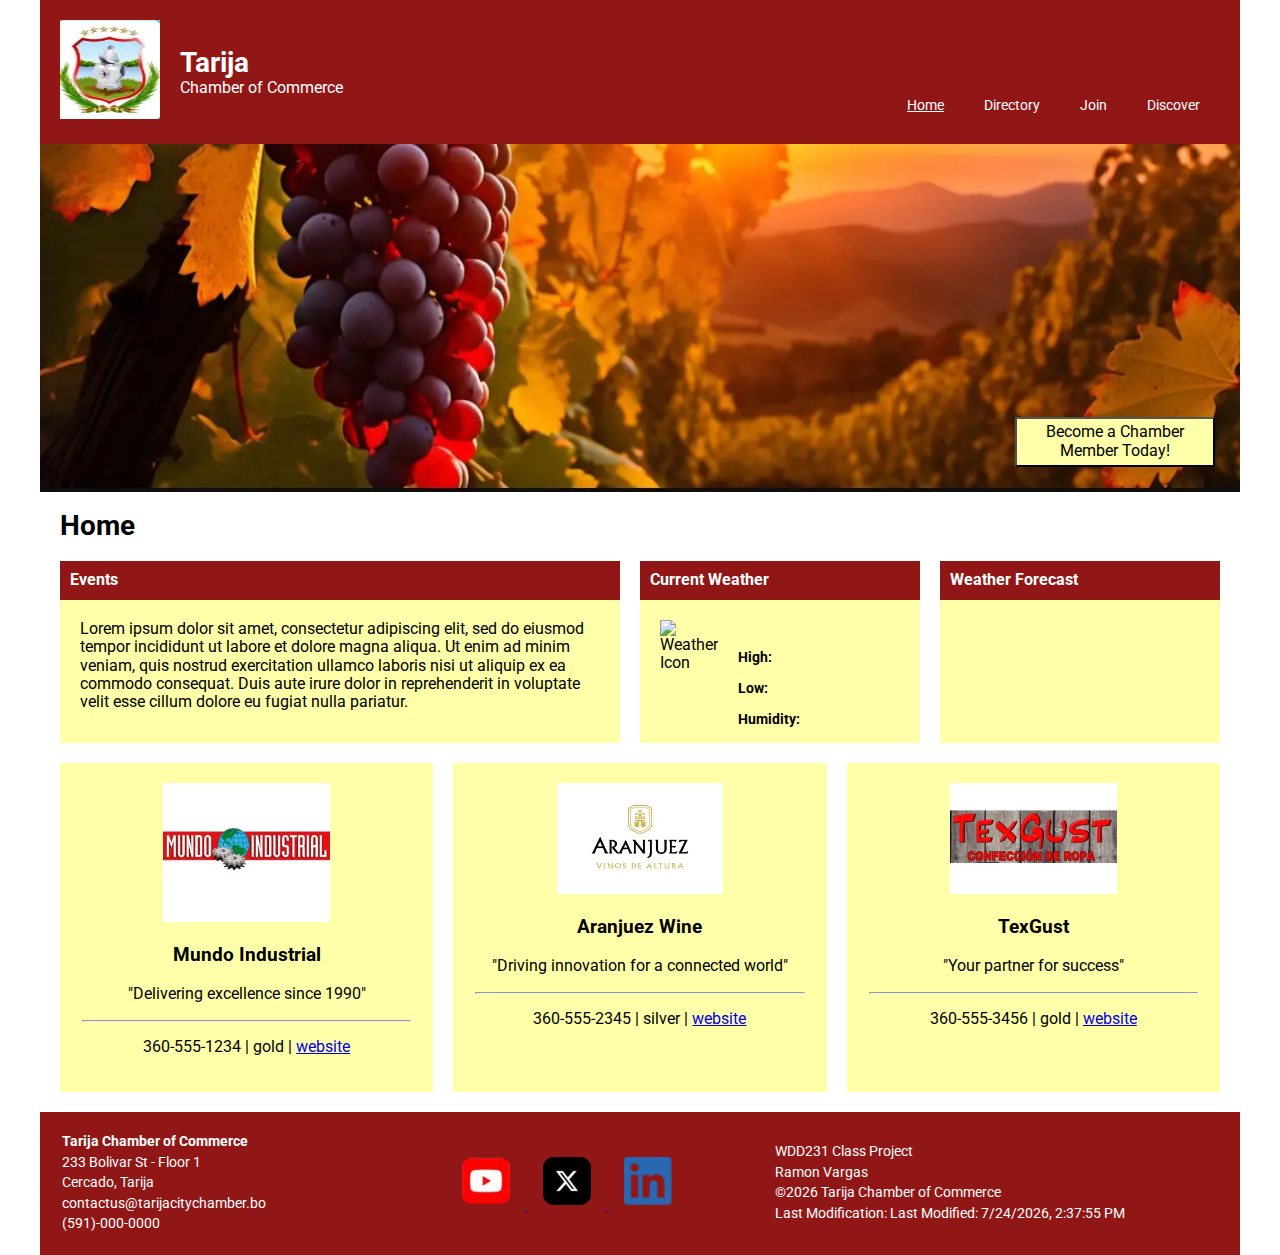
==== chamber/index.html @ 7c95684b "w3-home" ====
<!DOCTYPE html>
<html lang="en">
<head>
    <meta charset="UTF-8">
    <meta name="viewport" content="width=device-width, initial-scale=1.0">
    <title>Directory - Tarija, Bolivia Chamber of Commerce</title>
    
    <meta name="author" content="Ramon Vargas" />
    <meta
      name="description"
      content="Directory Chamber of Commerce: Tarija Cercado a place to make business"
    >
    
    <link rel="preconnect" href="https://fonts.googleapis.com">
    <link rel="preconnect" href="https://fonts.gstatic.com" crossorigin>
    <link href="https://fonts.googleapis.com/css2?family=Roboto:wght@400;600&display=swap" rel="stylesheet">
    
    <link rel="stylesheet" href="styles/normalize.css">
    <link rel="stylesheet" href="styles/style.css">
    <link rel="stylesheet" href="styles/styles-large.css"> 
   
    <script src="scripts/getdates.js" defer></script>
    <script src="scripts/menu.js" defer></script> 
    
    <script src="scripts/weather.js" defer></script>
    <script src="scripts/forecast.js" defer></script>
    <script src="scripts/homedir.js" defer></script>
    
    <link rel="icon" href="favicon1.ico">

    <meta property="og:title" content="WDD230 Chamber of Commerce Project">
    <meta property="og:type" content="website">
    <meta property="og:image" content="https://reginmund9.github.io/wdd231/chamber/images/grapes.webp">
    <meta property="og:url" content="https://reginmund9.github.io/wdd231/chamber/directory.html">

</head>
<body>
    <header>

        <a id="logo-link" href="index.html">
            <img class="logo" src="images/escudostarija.webp" alt="Tarija City Chamber Logo" width="100" height="100">
        </a>
        <div id="header-titles">
            <h1>Tarija</h1>
            <p>Chamber of Commerce</p>
        </div>
        <nav class="menu-links">
            <a href="index.html">Home</a>
            <a href="directory.html">Directory</a>
            <a href="join.html">Join</a>
            <a href="discover.html">Discover</a>
        </nav>
        <div id="menu"></div>
    </header>

    <main>
        <div class="hero">
            <picture>
                <source media="(min-width: 1000px)" srcset="images/bluegrape.webp">
                <source media="(min-width: 700px)" srcset="images/bluegrape.webp">
                <img src="images/bluegrape.webp" alt="hero image" width="700" height="280">
            </picture>
            <button>Become a Chamber Member Today!</button>
        </div>
        <div id="home-container">
            <h1 class="main-heading">Home</h1>
            
            <section id="home-cards">
                <div id="events" class="home-card">
                    <h2>Events</h2>
                    <p>Lorem ipsum dolor sit amet, consectetur adipiscing elit, sed do eiusmod tempor incididunt ut labore et dolore magna aliqua. Ut enim ad minim veniam, quis nostrud exercitation ullamco laboris nisi ut aliquip ex ea commodo consequat. Duis aute irure dolor in reprehenderit in voluptate velit esse cillum dolore eu fugiat nulla pariatur.</p>
                </div>
                
                
                <div id="current-weather" class="home-card">
                    <h2>Current Weather</h2>
                    <div id="current-weather-container">
                        <div>
                            <img id="weather-icon" src="#" alt="Weather Icon" width="64" height="64">
                        </div>
                        <div id="current-weather-details">
                            <p><span id="current-temp"></span></p>
                            <figcaption></figcaption>
                            <p class="card-label">High:<span id="high"></span></p>
                            <p class="card-label">Low:<span id="low"></span></p>
                            <p class="card-label">Humidity:<span id="humidity"></span></p>
                        </div>
                    </div>
                </div>
                <div id="weather-forecast" class="home-card">
                    <h2>Weather Forecast</h2>
                    <div id="forecast-container"></div>
                </div>

                
            </section>

            <section id="home-dir-cards">
                <div class="spotlight" id="spotlight1">                
                    <section class="text-center spotlight">
                      <h2>spotlight</h2>
                    </section>
                </div>
                <div class="spotlight" id="spotlight2">  
                    <section class="text-center spotlight">
                      <h2>spotlight</h2>
                    </section>
                </div>
                <div class="spotlight" id="spotlight3">
                    <section class="text-center spotlight">
                      <h2>spotlight</h2>
                    </section>
                </div>
            </section>

        </div>

        
    </main>


    <footer>
        <div id="contact-info">
            <p class="footer-title">Tarija Chamber of Commerce</p>
            <p>233 Bolivar St - Floor 1</p>
            <p>Cercado, Tarija</p>
            <p>contactus@tarijacitychamber.bo</p>
            <p>(591)-000-0000</p>
        </div>

        <div id="social">
            <a href="https://youtube.com" target="_blank">
                <img src="images/youtube.webp" alt="youtube icon" width="48" height="48">
            </a>
            <a href="https://twitter.com" target="_blank">
                <img src="images/x-logo.webp" alt="twitter icon" width="48" height="48">
            </a>
            <a href="https://www.linkedin.com/" target="_blank">
                <img src="images/linkedin.webp" alt="linkdin icon" width="48" height="48">
            </a>
        </div>

        <div id="copyright-info">
            <p>WDD231 Class Project</p>
            <p>Ramon Vargas</p>
            <p>&copy;<span id="current-year"></span> Tarija Chamber of Commerce</p>
            <p>Last Modification: <span id="last-modified"></span></p>
        </div>      
        
    </footer>
</body>
</html>
---- chamber/styles/style.css ----
:root {
    --primary-color: rgb(145, 23, 23);
    --secondary-color: rgb(255, 255, 169);
    --background-color: white;
    --text-color: white;
    --text-color-dark: black;  
}

body {
    max-width: 1200px;
    margin: 0 auto;
    background-color: var(--background-color);
    font-family: 'Roboto', sans-serif;
}

header {
    background-color: var(--primary-color);
    color: var(--text-color);
    display: grid;
    grid-template-columns: auto 1fr 1fr;
    grid-template-rows: 1fr auto;
}


#logo-link {
    grid-column: 1/2;
    margin: 20px;
}

#header-titles {
    grid-column: 2/3;
    align-self: center;
    margin: 0;
}

#header-titles p {
    margin: 0;
    font-size: 1rem;
}

#header-titles h1 {
    margin: 0;
    font-size: 1.75rem;
}

#menu {
    font-size: 1.5rem;
    grid-column: 3/4;
    grid-row: 1/2;
    text-align: right;
    padding: 20px;
}

#menu::before {
    content: "☰";
}

#menu.show::before {
    content: "X";
}

.menu-links {
    display: none;
    grid-column: 1/4;
    background-color: var(--secondary-color);
    list-style-type: none;
    padding: 0;
    margin: 0;
}

.menu-links .active {
    text-decoration: underline;
}

.menu-links.show {
    display: block;
    grid-column: 1/4;
    grid-row: 2/3;
}

.menu-links a {
    display: block;
    text-decoration: none;
    text-align: center;
    
    color: var(--text-color);
    padding: 2rem;
}

.menu-links a:hover {
    border: 1px solid white;
    background-color: var(--primary-color);  
}

/* home */
.hero {
    text-align: center;
    position: relative;
}

.hero img {
    display: block;
    width: 100%;
    height: auto;
    margin: 0;
}

.hero button {
    position: absolute;
    bottom: 25px;
    right: 25px;
    background-color: var(--secondary-color);
    color: var(--text-color-dark);
    text-wrap: wrap;
    height: 50px;
    width: 200px;
    text-align: center;
    cursor: pointer;
    transition: all 0.4s;
}

.hero button:hover {
    background-color: var(--primary-color);
    color: var(--text-color);
}

.hero button:active {
    background-color: var(--secondary-color);
    color: var(--text-color-dark);
}



#home-container, #directory-container {
    margin: 0px 20px 20px 20px;
    display: flex;
    flex-direction: column;
}

.main-heading {
    font-size: 1.75rem;
}

#home-cards, #directory-cards {
    display: flex;
    flex-direction: column;
}

.home-card {
    background-color: var(--secondary-color);
    margin-bottom: 20px;
}

.home-card h2 {
    margin: 0;
    font-size: 1rem;
    background-color: var(--primary-color);
    color: var(--text-color);
    padding: 10px;
}

#home-dir-cards {
    display: grid;
    grid-template-columns: 1fr;
    gap: 20px;
}

#events p {
    margin: 0;
    padding: 20px;
}

#weather-icon {
    grid-column: 1/2;
    padding: 20px;
    justify-self: center;
}

#current-weather-container {
    display: grid;
    grid-template-columns: 1fr 2fr;
    padding-right: 10px;
}



#current-weather-details span {
    font-weight: normal;
    margin-left: 5px;
}

#forecast-container {
    display: flex;
    flex-direction: column;
    text-align: center;
    padding-top: 10px;
}

.card-label {
    font-weight: bold;
    margin-right: 5px;
    font-size: .9rem;
}

/*///////////////////////////////////*/
.spotlight {
    display: block;
    background-color: var(--secondary-color);
    padding: 20px;
    max-width: 100%;
    word-break: break-all; 
    word-wrap: break-word;
    text-align: center;
}
.spotlight img{
    width: 50%;
    margin: 0 auto;
}



/* Directory Page Content */

.directory {
    display: grid;
    grid-template-columns: 1fr;
    align-items: start;
}
  
.content-container {
    padding: 0 2%;
}
  
.directory-buttons {
    text-align: start;
}
  
.directory-buttons button {  
    border-radius: 6px;
    color: var(--text-color); 
    background-color: var(--primary-color); 
}
  
.directory-buttons button:focus {
    background-color: var(--secondary-color);
    color: #000;
    border: 2px #bc6c25 solid;
}
  
#panel {
    background-size: 50px 50px;
    
}

  
.directory-grid {
    color: black;
    margin-bottom: 25px;
}
  
.directory-grid section h2 {
    text-align: center;
}
  
.directory-grid section {
    display: grid;
    align-items: center;
    grid-template-columns: 1fr;
    padding: 20px;
    margin: 12px;
    background-color: var(--secondary-color);
    border: 2px #bc6c25 solid;
    border-radius: 3px;
}
  
.directory-grid img {
    display: none;
}
  
.directory-grid section p {
    text-align: center;
    font-size: 16px;
}
  
.directory-grid section a {
    text-align: center;
    font-size: 16px;
    
}
  
.directory-grid section a:hover {
    text-align: center;
    font-size: 16px;   
    color: #fff;
    text-shadow: 1px 1px #000;
}
  
.panelview {
    display: grid;
    grid-template-columns: 1fr;
}

.panelview section {
    margin: 10px;
    padding: 15px;
    text-align: center;
    display: block;
    border: 2px #bc6c25 solid;
    border-radius: 3px;
}
  
.panelview img {
    padding: 0px;
    display: block;
    margin: 15px auto;
    width: 100px;
    box-shadow: 5px 5px 10px #000000;
    border-radius: 5px;
}
  
section h4{
    text-align: center;
}


/*footer*/
footer {
    background-color: var(--primary-color);
    color: var(--text-color);
    display: block;
    font-size: .9rem;
}

footer p {
    margin: 0;
    padding: 2px;
}

.footer-title {
    font-weight: bold;
}

#social {
    text-align: center;
}

#social img {
    padding: 5px 15px;
    max-width: 48px;
}

#contact-info, #social, #copyright-info {
    padding: 20px;
    align-self: center;
    justify-self: left;
}
---- chamber/styles/styles-large.css ----
@media screen and (min-width: 700px) {
    header {  
        grid-template-columns: auto auto 1fr; 
    }

    #menu {
        display: none;
    }

    .menu-links {
        display: flex;
        justify-content: right;
        grid-column: 3/4;
        background-color: var(--primary-color);
        margin: 20px;
    }

    .menu-links a {
        font-family: var(--font-family-sans);
        font-size: .9rem;
        text-align: right;
        align-self: flex-end;
        padding: 10px 20px;
    }

    .menu-links a:hover {
        border: none;
        font-size: 1rem;
    }
    
    /* MAIN SECTION */
    .hero button {
        position: absolute;
        bottom: 25px;
        right: 25px;
    }
    #directory-container {
        display: grid;
        grid-template-columns: 1fr 1fr;
    }

    #home-cards {
        display: grid;
        grid-template-columns: 2fr 1fr 1fr;
        gap: 20px;
    }

    #home-dir-cards {
        grid-template-columns: 1fr 1fr 1fr;
    }

    .main-heading {
        grid-column: 1/2;
    }

    

    /* Directory Page Content */

   

    .directory-grid section {
        grid-template-columns: 1fr 3fr 3fr 3fr 3fr;
    }
    
    .directory-grid img {
        /*padding: 0px;
        display: block;
        margin: 5px auto;
        width: 50px;
        box-shadow: 5px 5px 10px #000000;
        border-radius: 5px;*/
        display: none;
    }
    
    .panelview {
        grid-template-columns: 1fr 1fr;
    }
    .panelview img {
        padding: 0px;
        display: block;
        margin: 5px auto;
        width: 100px;
        box-shadow: 5px 5px 10px #000000;
        border-radius: 5px;
    }
    
    /* footer */

    footer {
        display: flex;
        flex-direction: row;
    }

    footer div {
        flex: 1 1 auto;
    }
}

@media screen and (min-width: 1200px) {

    main {
        margin: 0px 0px 20px 0px;
    }
}
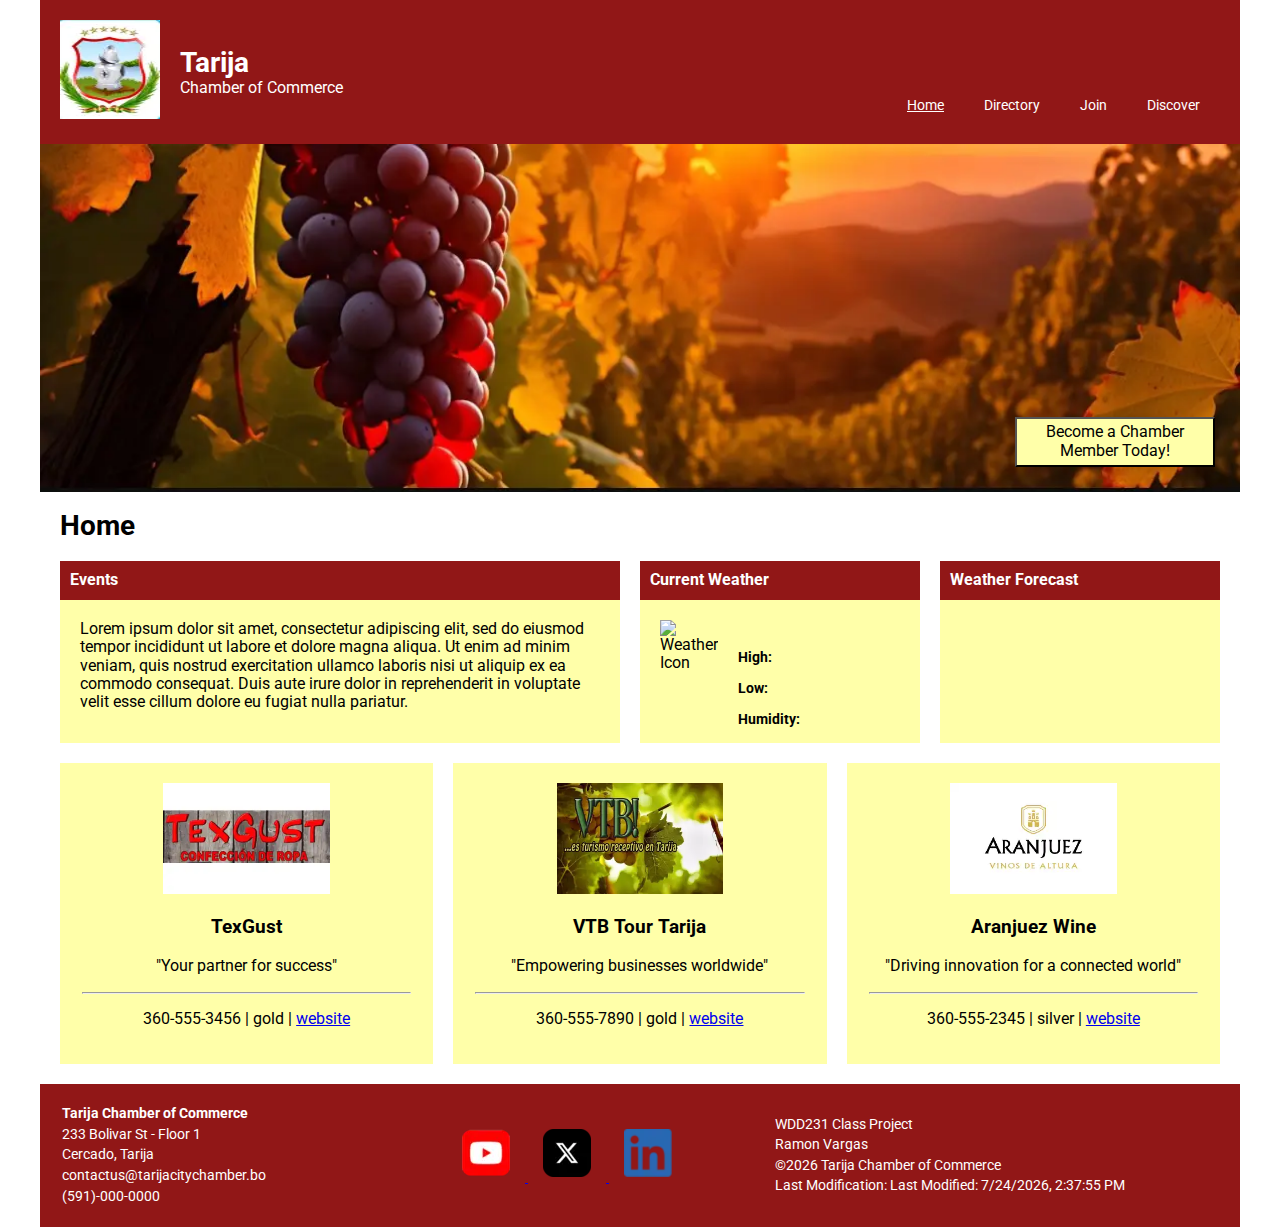
==== commit 40359ec4: "w3-fix" ====
--- a/chamber/index.html
+++ b/chamber/index.html
@@ -3,12 +3,12 @@
 <head>
     <meta charset="UTF-8">
     <meta name="viewport" content="width=device-width, initial-scale=1.0">
-    <title>Directory - Tarija, Bolivia Chamber of Commerce</title>
+    <title>Home - Tarija, Bolivia Chamber of Commerce</title>
     
     <meta name="author" content="Ramon Vargas" />
     <meta
       name="description"
-      content="Directory Chamber of Commerce: Tarija Cercado a place to make business"
+      content="Home Chamber of Commerce: Tarija Cercado a place to make business"
     >
     
     <link rel="preconnect" href="https://fonts.googleapis.com">
@@ -31,7 +31,7 @@
     <meta property="og:title" content="WDD230 Chamber of Commerce Project">
     <meta property="og:type" content="website">
     <meta property="og:image" content="https://reginmund9.github.io/wdd231/chamber/images/grapes.webp">
-    <meta property="og:url" content="https://reginmund9.github.io/wdd231/chamber/directory.html">
+    <meta property="og:url" content="https://reginmund9.github.io/wdd231/chamber/index.html">
 
 </head>
 <body>
@@ -80,7 +80,7 @@
                         </div>
                         <div id="current-weather-details">
                             <p><span id="current-temp"></span></p>
-                            <figcaption></figcaption>
+                            <p id="temp-desc"></p>
                             <p class="card-label">High:<span id="high"></span></p>
                             <p class="card-label">Low:<span id="low"></span></p>
                             <p class="card-label">Humidity:<span id="humidity"></span></p>
